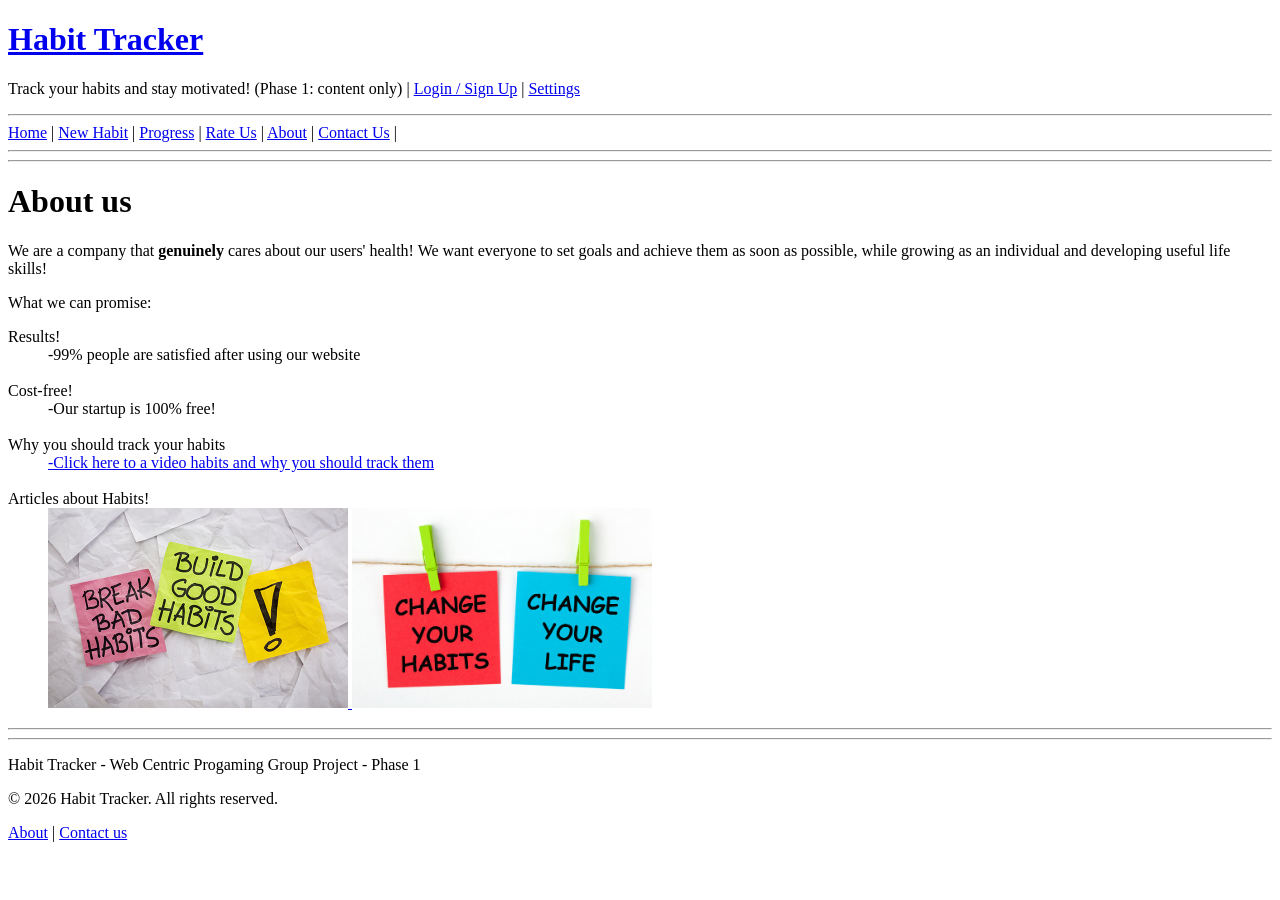
==== about.html @ 91828706 "final changes" ====
<!doctype html>
<html lang="en">
  <head>
    <meta charset="UTF-8" />
    <meta name="viewport" content="width=device-width, initial-scale=1.0" />
    <title>About Us</title>
  </head>

  <body>
    <header>
      <h1><a href="index.html">Habit Tracker</a></h1>
      <p>
        Track your habits and stay motivated! (Phase 1: content only) |
        <a href="signup.html">Login / Sign Up</a> |
        <a href="settings.html">Settings</a>
      </p>
      <hr />

      <nav>
        <a href="index.html">Home</a> | <a href="new-habit.html">New Habit</a> |
        <a href="progress.html">Progress</a> |
        <a href="feedback.html">Rate Us</a> | <a href="about.html">About</a> |
        <a href="contact.html">Contact Us</a> |
      </nav>

      <hr />
      <hr />
    </header>

    <main>
      <h1>About us</h1>

      <p>
        We are a company that <b>genuinely</b> cares about our users' health! We
        want everyone to set goals and achieve them as soon as possible, while
        growing as an individual and developing useful life skills!
      </p>

      <p>What we can promise:</p>
      <dl>
        <dt>Results!</dt>
          <dd>-99% people are satisfied after using our website</dd>
          <br>
        <dt>Cost-free!</dt>
          <dd>-Our startup is 100% free!</dd>
          <br>
        <dt>Why you should track your habits</dt> 
          <dd>
            <a href="https://youtu.be/Wcs2PFz5q6g?si=ri_SnUhh9qfoETdc">-Click here to a video habits and why you should track them</a>
          </dd>
          <br>

        <dt>Articles about Habits!</dt>
          <dd>
            <a href="https://www.thepositivepsychologypeople.com/habits-to-happiness/">
              <img src="/assets/img/Braco-Blog.jpg" alt="Break bad habits Build goood habits" height="200" width="300">
            </a>
            <a href="https://www.health.harvard.edu/blog/five-healthy-habits-net-more-healthy-years-2020021918907">
              <img src="assets/img/GettyImages-1151196088.jpg" alt="Change your habits change your life" height="200" width="300">
            </a>
          </dd>

      </dl>
      
    </main>

    <footer>
      <hr />
      <hr />
      <p>Habit Tracker - Web Centric Progaming Group Project - Phase 1</p>

      <p>&copy; 2026 Habit Tracker. All rights reserved.</p>

      <nav>
        <a href="about.html">About</a> |
        <a href="contact.html">Contact us</a>
      </nav>
    </footer>
  </body>
</html>
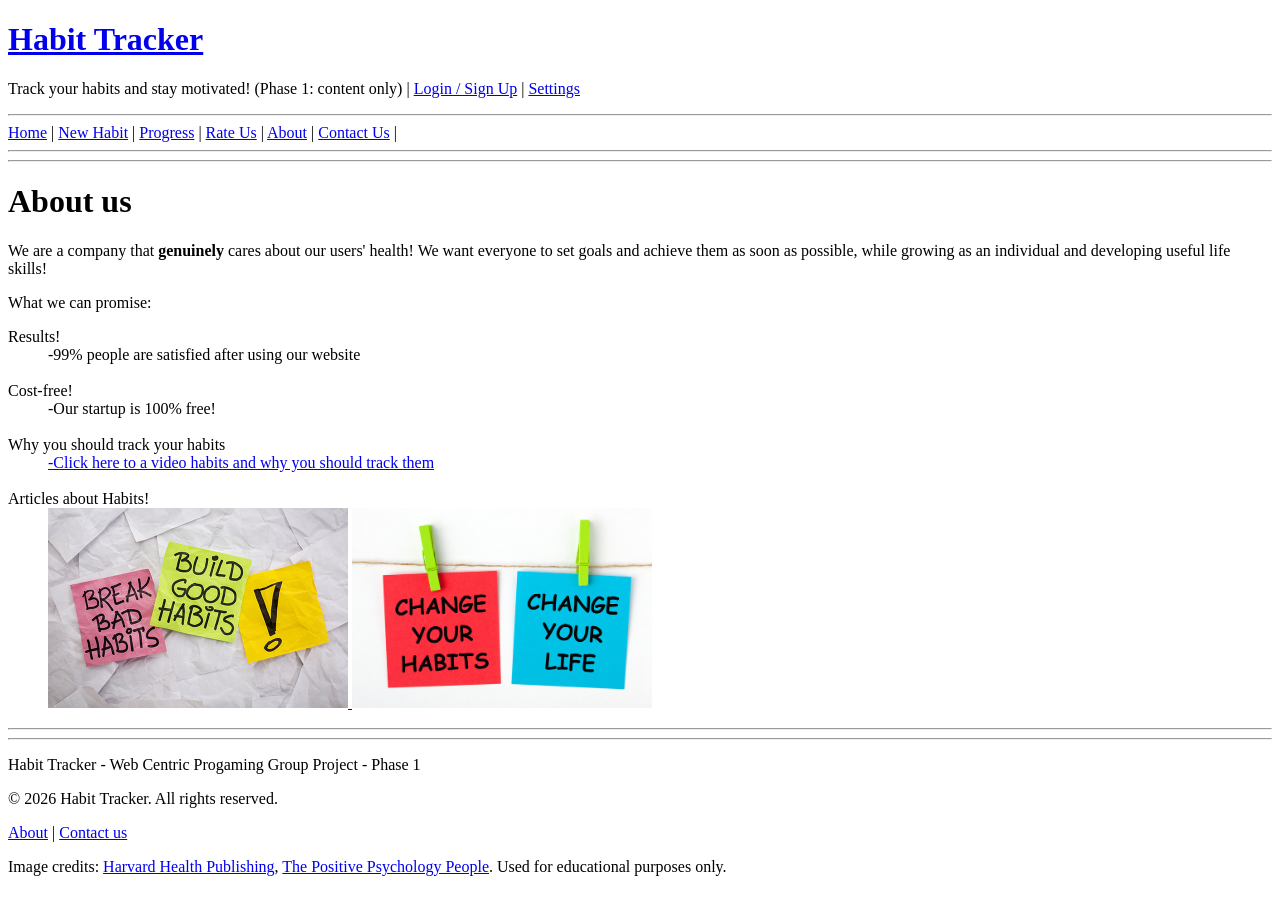
==== commit 2027b319: "credited images" ====
--- a/about.html
+++ b/about.html
@@ -75,6 +75,13 @@
         <a href="about.html">About</a> |
         <a href="contact.html">Contact us</a>
       </nav>
+
+      <p>
+        Image credits:
+        <a href="https://www.health.harvard.edu/">Harvard Health Publishing</a>,
+        <a href="https://www.thepositivepsychologypeople.com/">The Positive Psychology People</a>.
+        Used for educational purposes only.
+      </p>  
     </footer>
   </body>
 </html>
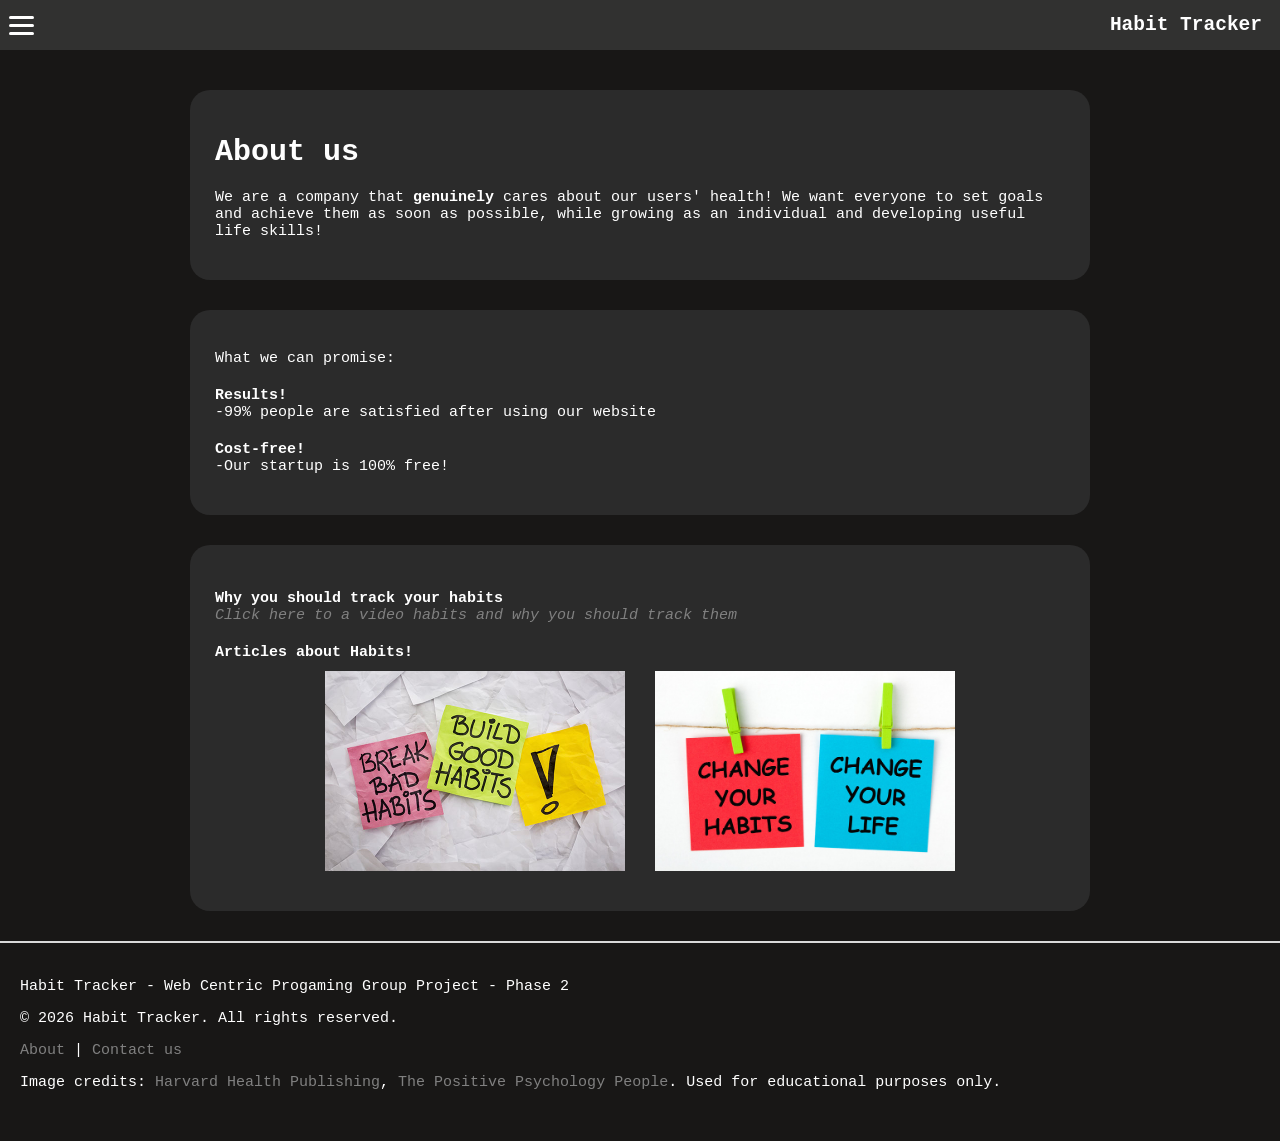
==== commit 3a0483ab: "Properly styled the about page, following the websites theme. Added a home button in the navigation " ====
--- a/about.html
+++ b/about.html
@@ -4,70 +4,101 @@
     <meta charset="UTF-8" />
     <meta name="viewport" content="width=device-width, initial-scale=1.0" />
     <title>About Us</title>
+    <link rel="stylesheet" href="css/about.css" />
   </head>
 
   <body>
     <header>
-      <h1><a href="index.html">Habit Tracker</a></h1>
-      <p>
-        Track your habits and stay motivated! (Phase 1: content only) |
-        <a href="signup.html">Login / Sign Up</a> |
-        <a href="settings.html">Settings</a>
-      </p>
-      <hr />
-
-      <nav>
-        <a href="index.html">Home</a> | <a href="new-habit.html">New Habit</a> |
-        <a href="progress.html">Progress</a> |
-        <a href="feedback.html">Rate Us</a> | <a href="about.html">About</a> |
-        <a href="contact.html">Contact Us</a> |
-      </nav>
-
-      <hr />
-      <hr />
+      <div class="hamburger-menu">
+        <input type="checkbox" id="menu-toggle" />
+        <label
+          for="menu-toggle"
+          class="hamburger-icon"
+          aria-label="Toggle menu"
+        >
+          <span></span>
+          <span></span>
+          <span></span>
+        </label>
+        <nav class="nav-panel">
+          <ul class="nav-list">
+            <li><a href="index.html">Home</a></li>
+            <li><a href="progress.html">Progress</a></li>
+            <li><a href="feedback.html">Feedback</a></li>
+            <li><a href="about.html">About</a></li>
+            <li><a href="settings.html">Settings</a></li>
+          </ul>
+        </nav>
+      </div>
+      <div class="header-title"><h1>Habit Tracker</h1></div>
     </header>
 
     <main>
-      <h1>About us</h1>
+      <div class="about-wrapper">
+        <div class="about-card">
+          <div class="about-container">
+            <h1>About us</h1>
+            <p>
+              We are a company that <b>genuinely</b> cares about our users'
+              health! We want everyone to set goals and achieve them as soon as
+              possible, while growing as an individual and developing useful
+              life skills!
+            </p>
+          </div>
+        </div>
 
-      <p>
-        We are a company that <b>genuinely</b> cares about our users' health! We
-        want everyone to set goals and achieve them as soon as possible, while
-        growing as an individual and developing useful life skills!
-      </p>
+        <div class="about-card">
+          <p>What we can promise:</p>
 
-      <p>What we can promise:</p>
-      <dl>
-        <dt>Results!</dt>
-          <dd>-99% people are satisfied after using our website</dd>
-          <br>
-        <dt>Cost-free!</dt>
-          <dd>-Our startup is 100% free!</dd>
-          <br>
-        <dt>Why you should track your habits</dt> 
-          <dd>
-            <a href="https://youtu.be/Wcs2PFz5q6g?si=ri_SnUhh9qfoETdc">-Click here to a video habits and why you should track them</a>
-          </dd>
-          <br>
+          <dl>
+            <dt>Results!</dt>
+            <dd>-99% people are satisfied after using our website</dd>
 
-        <dt>Articles about Habits!</dt>
-          <dd>
-            <a href="https://www.thepositivepsychologypeople.com/habits-to-happiness/">
-              <img src="/assets/img/Braco-Blog.jpg" alt="Break bad habits Build goood habits" height="200" width="300">
-            </a>
-            <a href="https://www.health.harvard.edu/blog/five-healthy-habits-net-more-healthy-years-2020021918907">
-              <img src="assets/img/GettyImages-1151196088.jpg" alt="Change your habits change your life" height="200" width="300">
-            </a>
-          </dd>
+            <dt>Cost-free!</dt>
+            <dd>-Our startup is 100% free!</dd>
+        </div>
 
-      </dl>
-      
+        <div class="about-card">
+            <dt>Why you should track your habits</dt>
+            <dd class="hyperlink">
+              <a href="https://youtu.be/Wcs2PFz5q6g?si=ri_SnUhh9qfoETdc">
+                Click here to a video habits and why you should track them
+              </a>
+            </dd>
+
+            <dt>Articles about Habits!</dt>
+
+            <dd class="article-images">
+              <a
+                href="https://www.thepositivepsychologypeople.com/habits-to-happiness/"
+              >
+                <img
+                  src="/assets/img/Braco-Blog.jpg"
+                  alt="Break bad habits Build goood habits"
+                  height="200"
+                  width="300"
+                />
+              </a>
+
+              <a
+                href="https://www.health.harvard.edu/blog/five-healthy-habits-net-more-healthy-years-2020021918907"
+              >
+                <img
+                  src="assets/img/GettyImages-1151196088.jpg"
+                  alt="Change your habits change your life"
+                  height="200"
+                  width="300"
+                />
+              </a>
+            </dd>
+          </dl>
+        </div>
+      </div>
     </main>
 
     <footer>
-      <hr />
-      <hr />
-      <p>Habit Tracker - Web Centric Progaming Group Project - Phase 1</p>
+     
+      <p>Habit Tracker - Web Centric Progaming Group Project - Phase 2</p>
 
       <p>&copy; 2026 Habit Tracker. All rights reserved.</p>
 
@@ -79,9 +110,10 @@
       <p>
         Image credits:
         <a href="https://www.health.harvard.edu/">Harvard Health Publishing</a>,
-        <a href="https://www.thepositivepsychologypeople.com/">The Positive Psychology People</a>.
-        Used for educational purposes only.
-      </p>  
+        <a href="https://www.thepositivepsychologypeople.com/"
+          >The Positive Psychology People</a
+        >. Used for educational purposes only.
+      </p>
     </footer>
   </body>
 </html>
--- a/css/about.css
+++ b/css/about.css
@@ -0,0 +1,176 @@
+body {
+  font-family: monospace;
+  background-color: #181716;
+  margin: 0;
+  padding: 0;
+  color: white
+}
+
+header {
+  width: 100%;
+  height: 50px;
+  background-color: #313130;
+  display: flex;
+  position: sticky;
+  top: 0;
+  z-index: 2;
+}
+
+.header-title {
+  align-self: center;
+  margin-left: auto;
+}
+
+.header-title h1 {
+  color: white;
+  font-size: 1.5em;
+  margin: 0 2vh;
+}
+
+.hamburger-menu {
+  display: flex;
+  align-items: center;
+  justify-content: center;
+  cursor: pointer;
+  padding: 1vh;
+}
+
+.hamburger-icon:hover{
+    cursor: pointer;
+}
+
+#menu-toggle {
+  display: none;
+}
+
+.hamburger-icon {
+  display: flex;
+  flex-direction: column;
+  gap: 5px;
+}
+
+.hamburger-icon span {
+  width: 25px;
+  height: 3px;
+  background-color: white;
+  border-radius: 3px;
+}
+
+.nav-panel {
+  position: fixed;
+  top: 50px;
+  left: 0;
+  height: calc(100vh - 50px);
+  height: calc(100dvh - 50px);
+  z-index: 1;
+  background-color: #313130;
+  box-shadow: 5px 0 10px rgba(0, 0, 0, 0.5);
+  clip-path: inset(0 -20px -20px 0);
+  width: 40vw;
+  max-width: 250px;
+  display: flex;
+  flex-direction: column;
+  transform: translateX(-100%);
+  transition:
+    transform 0.3s ease,
+    visibility 0s 0.3s;
+  visibility: hidden;
+}
+
+#menu-toggle:checked ~ .nav-panel {
+  transform: translateX(0);
+  visibility: visible;
+  transition:
+    transform 0.3s ease,
+    visibility 0s 0s;
+}
+
+.nav-list {
+  display: flex;
+  flex-direction: column;
+  padding: 0;
+  margin: 3vh 10%;
+  gap: 2vh;
+  list-style: none;
+  flex: 1;
+}
+
+.nav-list li:last-child {
+  margin-top: auto;
+}
+
+.nav-list li a {
+  color: white;
+  text-decoration: none;
+  font-size: 1.2em;
+}
+
+
+
+.about-wrapper{
+    width: 90%;
+    max-width: 900px;
+    margin: auto;
+    margin-top: 40px;
+
+    display: flex;
+    flex-direction: column;
+    gap: 30px;
+}
+
+.about-card{
+    background:#2b2b2b;
+    padding:25px;
+    border-radius:20px;
+    font-size: 15px;
+}
+
+.article-images{
+    display:flex;
+    gap:30px;
+    flex-wrap: wrap;
+    justify-content: center;
+    margin-top: 10px;
+}
+
+.article-images img{
+    width: 100%;
+    max-width: 300px;
+    height: auto;
+}
+
+.hyperlink a:link, .hyperlink a:visited{
+    color: grey;
+    text-decoration: none;
+    font-style: italic;
+}
+
+.about-card dt{
+    font-weight: bold;
+    margin-top: 20px;
+    
+}
+
+.about-card dd{
+    margin-left: 0px;
+    margin-bottom: 10px;
+}
+
+
+footer{
+    margin-top: 30px;
+    padding: 20px;
+    border-top: 2px solid #d9d9d9;
+    color: white;
+    font-size: 15px;
+}
+
+
+
+footer a:link,
+footer a:visited,
+footer a:hover,
+footer a:active{
+    color: grey;
+    text-decoration: none;
+}
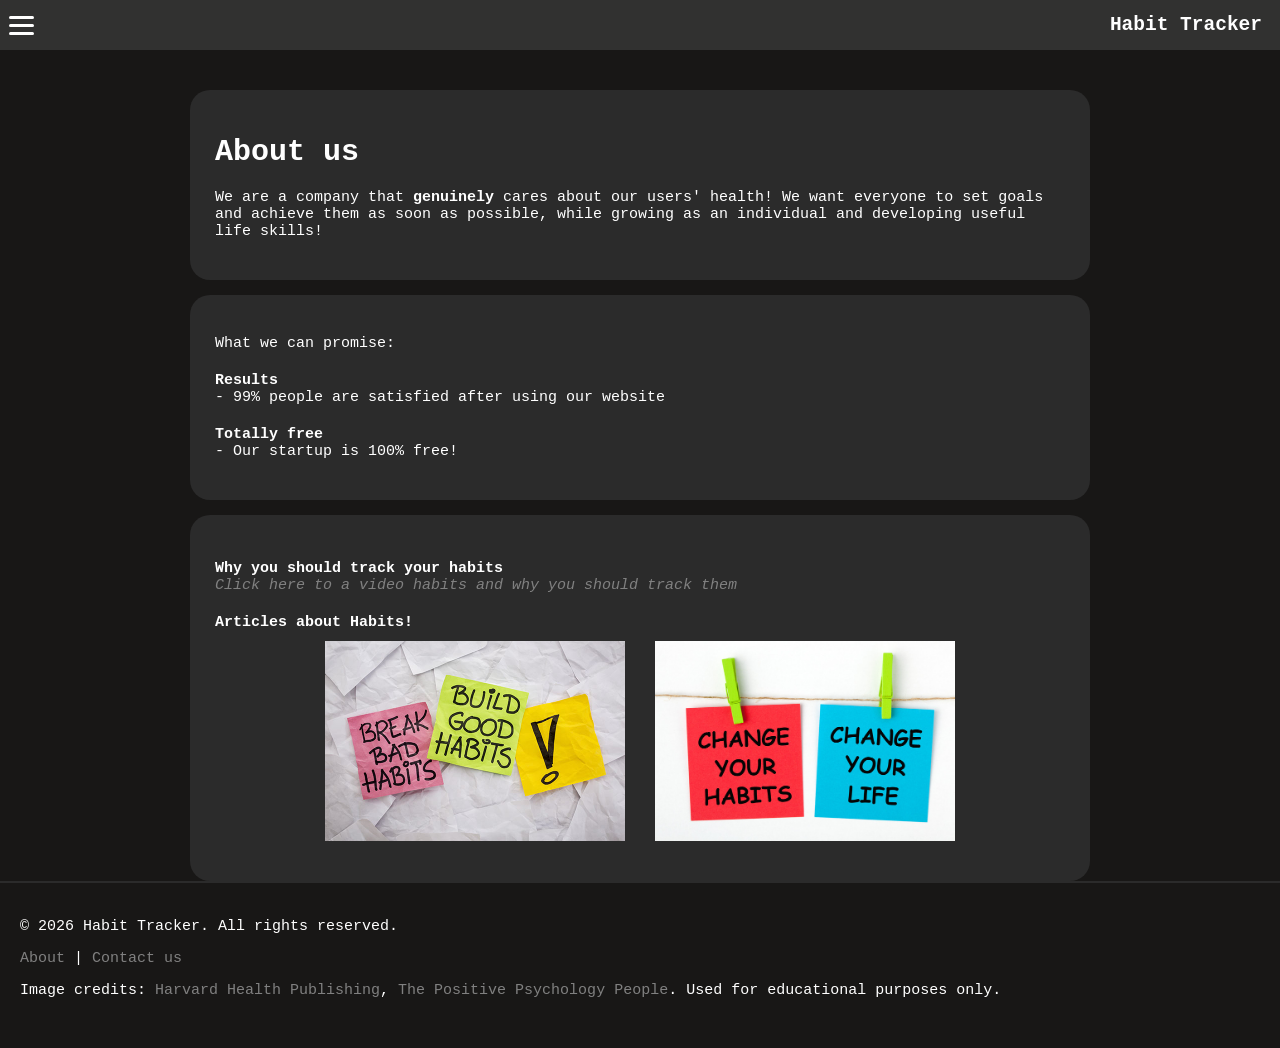
==== commit 6d8fdec9: "fix: many bugs on multiple pages were fixed. Regex checks were added. Confetti effect was added. Cod" ====
--- a/about.html
+++ b/about.html
@@ -4,6 +4,8 @@
     <meta charset="UTF-8" />
     <meta name="viewport" content="width=device-width, initial-scale=1.0" />
     <title>About Us</title>
+    <link rel="stylesheet" href="css/style.css">
+    <link rel="stylesheet" href="css/header-menu.css" />
     <link rel="stylesheet" href="css/about.css" />
   </head>
 
@@ -26,6 +28,7 @@
             <li><a href="progress.html">Progress</a></li>
             <li><a href="feedback.html">Feedback</a></li>
             <li><a href="about.html">About</a></li>
+            <li><a href="contact.html">Contact Us</a></li>
             <li><a href="settings.html">Settings</a></li>
           </ul>
         </nav>
@@ -51,11 +54,11 @@
           <p>What we can promise:</p>
 
           <dl>
-            <dt>Results!</dt>
-            <dd>-99% people are satisfied after using our website</dd>
+            <dt>Results</dt>
+            <dd>- 99% people are satisfied after using our website</dd>
 
-            <dt>Cost-free!</dt>
-            <dd>-Our startup is 100% free!</dd>
+            <dt>Totally free</dt>
+            <dd>- Our startup is 100% free!</dd>
         </div>
 
         <div class="about-card">
@@ -97,9 +100,6 @@
     </main>
 
     <footer>
-     
-      <p>Habit Tracker - Web Centric Progaming Group Project - Phase 2</p>
-
       <p>&copy; 2026 Habit Tracker. All rights reserved.</p>
 
       <nav>
@@ -115,5 +115,12 @@
         >. Used for educational purposes only.
       </p>
     </footer>
+    <script src="js/utils.js"></script>
+    <script>
+      document.addEventListener("DOMContentLoaded", function () {
+        applyTheme();
+        updateNavAuthLink();
+      });
+    </script>
   </body>
 </html>
--- a/css/style.css
+++ b/css/style.css
@@ -0,0 +1,274 @@
+body {
+  font-family: monospace;
+  background-color: #181716;
+  margin: 0;
+  padding: 0;
+}
+
+main > *:not(form) {
+  opacity: 0;
+  animation: fadeUp 0.6s ease forwards;
+}
+
+@keyframes fadeUp {
+  from {
+    opacity: 0;
+    transform: translateY(25px);
+  }
+  to {
+    opacity: 1;
+    transform: translateY(0);
+  }
+}
+
+/* =============================================
+   Light theme overrides (toggled via Settings)
+   ============================================= */
+
+/* --- Global --- */
+body.light-theme {
+  background-color: #f5f5f5;
+  color: #181716;
+}
+
+body.light-theme header {
+  background-color: #e0e0e0;
+}
+
+body.light-theme .header-title h1 {
+  color: #181716;
+}
+
+body.light-theme .hamburger-icon span {
+  background-color: #181716;
+}
+
+body.light-theme .nav-panel {
+  background-color: #e0e0e0;
+  box-shadow: 5px 0 10px rgba(0, 0, 0, 0.15);
+}
+
+body.light-theme .nav-list li a {
+  color: #181716;
+}
+
+body.light-theme #no-habits-msg {
+  color: #181716;
+}
+
+/* --- Cards / boxes shared across pages --- */
+body.light-theme .habit,
+body.light-theme .stat-box,
+body.light-theme .feedback-from,
+body.light-theme .feedback-rating,
+body.light-theme .feedback-comment,
+body.light-theme .habit-info,
+body.light-theme .habit-goals,
+body.light-theme .habit-reminder,
+body.light-theme .name-settings,
+body.light-theme .theme-settings,
+body.light-theme .notification-settings,
+body.light-theme .chart-container {
+  background-color: #d9d9d9;
+  color: #181716;
+}
+
+/* --- Footer (index page) --- */
+body.light-theme footer {
+  background-color: #d9d9d9;
+  color: #181716;
+  border-top-color: #ccc;
+}
+
+body.light-theme footer a:link,
+body.light-theme footer a:visited,
+body.light-theme footer a:hover,
+body.light-theme footer a:active {
+  color: #555;
+}
+
+body.light-theme .current-date,
+body.light-theme .decrease-btn,
+body.light-theme .increase-btn {
+  background-color: #c0c0c0;
+  color: #181716;
+}
+
+/* --- Habit table / dots --- */
+body.light-theme .habit-table {
+  background-color: #e8e8e8;
+}
+
+body.light-theme .habit-dot {
+  background-color: #bbb;
+}
+
+body.light-theme .habit-dot.completed {
+  background-color: var(--habit-color);
+}
+
+body.light-theme .habit-dot.current-day {
+  outline-color: #181716;
+}
+
+/* --- Habit checkbox (index) --- */
+body.light-theme .habit-checkbox {
+  background-color: #bbb;
+}
+
+body.light-theme .habit-checkbox.checked {
+  background-color: var(--habit-color);
+}
+
+body.light-theme .habit-checkbox::before {
+  color: #181716;
+}
+
+/* --- Context menu (index) --- */
+body.light-theme .context-menu {
+  background-color: #f0f0f0;
+  border-color: #ccc;
+  box-shadow: 0 8px 24px rgba(0, 0, 0, 0.15);
+}
+
+body.light-theme .context-menu-item {
+  color: #181716;
+}
+
+body.light-theme .context-menu-item:hover {
+  background-color: #e0e0e0;
+}
+
+body.light-theme .context-menu-item.delete {
+  color: #d32f2f;
+}
+
+body.light-theme .context-menu-item.delete:hover {
+  background-color: rgba(211, 47, 47, 0.1);
+}
+
+/* --- Forms (inputs, selects, textareas) --- */
+body.light-theme input,
+body.light-theme select,
+body.light-theme textarea {
+  background-color: #fff;
+  color: #181716;
+  border-color: #aaa;
+}
+
+/* --- Progress page --- */
+body.light-theme .habit-selector {
+  color: #181716;
+}
+
+body.light-theme .habit-selector select,
+body.light-theme .date-selector select {
+  background-color: #e8e8e8;
+  color: #181716;
+}
+
+body.light-theme .chart-label {
+  color: #181716;
+}
+
+body.light-theme .chart-bar-bg {
+  background: repeating-linear-gradient(
+    to top,
+    #181716 0px,
+    #181716 4px,
+    transparent 4px,
+    transparent 8px
+  );
+}
+
+body.light-theme .habit-counter {
+  background-color: #c0c0c0;
+  color: #181716;
+}
+
+body.light-theme .info-pill {
+  color: #fff;
+}
+
+/* --- New-habit & Feedback pages --- */
+body.light-theme .new-habit-title {
+  color: #181716;
+}
+
+body.light-theme .form-actions {
+  background-color: #d9d9d9;
+}
+
+body.light-theme .btn-clear {
+  background-color: #c0c0c0;
+  color: #181716;
+}
+
+body.light-theme input[type="radio"]:checked + [class*="color-dot"] {
+  border-color: #181716;
+}
+
+body.light-theme .color-picker-container {
+  border-color: #aaa;
+}
+
+/* --- Settings page --- */
+body.light-theme h2 {
+  color: #181716;
+}
+
+body.light-theme .save-btn-container {
+  background-color: #d9d9d9;
+}
+
+/* --- About page --- */
+body.light-theme .about-card {
+  background-color: #d9d9d9;
+  color: #181716;
+}
+
+body.light-theme .hyperlink a:link,
+body.light-theme .hyperlink a:visited {
+  color: #555;
+}
+
+/* --- Contact page --- */
+body.light-theme section {
+  background-color: #d9d9d9;
+  color: #181716;
+}
+
+body.light-theme a:link,
+body.light-theme a:visited,
+body.light-theme a:hover,
+body.light-theme a:active {
+  color: #555;
+}
+
+/* --- Login & Signup pages --- */
+body.light-theme .login-box,
+body.light-theme .signup-box,
+body.light-theme .signup-form {
+  background-color: #d9d9d9;
+  color: #181716;
+}
+
+body.light-theme .login-box input[type="email"],
+body.light-theme .login-box input[type="password"],
+body.light-theme .signup-form input[type="email"],
+body.light-theme .signup-form input[type="password"],
+body.light-theme .signup-form input[type="text"] {
+  background-color: #fff;
+  color: #181716;
+  border-color: #aaa;
+}
+
+body.light-theme .signup-btn {
+  background-color: #d9d9d9;
+  color: #181716;
+}
+
+/* --- Star rating (feedback) --- */
+body.light-theme .rating-container .rating label {
+  color: #aaa;
+}
--- a/css/header-menu.css
+++ b/css/header-menu.css
@@ -0,0 +1,98 @@
+header {
+  width: 100%;
+  height: 50px;
+  background-color: #313130;
+  display: flex;
+  position: sticky;
+  top: 0;
+  z-index: 2;
+}
+
+.header-title {
+  align-self: center;
+  margin-left: auto;
+}
+
+.header-title h1 {
+  color: white;
+  font-size: 1.5em;
+  margin: 0 2vh;
+}
+
+.hamburger-menu {
+  display: flex;
+  align-items: center;
+  justify-content: center;
+  cursor: pointer;
+  padding: 1vh;
+}
+
+.hamburger-icon:hover {
+  cursor: pointer;
+}
+
+#menu-toggle {
+  display: none;
+}
+
+.hamburger-icon {
+  display: flex;
+  flex-direction: column;
+  gap: 5px;
+}
+
+.hamburger-icon span {
+  width: 25px;
+  height: 3px;
+  background-color: white;
+  border-radius: 3px;
+}
+
+.nav-panel {
+  position: fixed;
+  top: 50px;
+  left: 0;
+  height: calc(100vh - 50px);
+  height: calc(100dvh - 50px);
+  z-index: 1;
+  background-color: #313130;
+  box-shadow: 5px 0 10px rgba(0, 0, 0, 0.5);
+  clip-path: inset(0 -20px -20px 0);
+  width: 40vw;
+  max-width: 250px;
+  display: flex;
+  flex-direction: column;
+  transform: translateX(-100%);
+  transition:
+    transform 0.3s ease,
+    visibility 0s 0.3s;
+  visibility: hidden;
+}
+
+#menu-toggle:checked ~ .nav-panel {
+  transform: translateX(0);
+  visibility: visible;
+  transition:
+    transform 0.3s ease,
+    visibility 0s 0s;
+}
+
+.nav-list {
+  display: flex;
+  flex-direction: column;
+  padding: 0;
+  margin: 3vh 10%;
+  gap: 2vh;
+  list-style: none;
+  flex: 1;
+}
+
+.nav-list li:last-child {
+  margin-top: auto;
+}
+
+.nav-list li a {
+  color: white;
+  text-decoration: none;
+  font-size: 1.2em;
+}
--- a/css/about.css
+++ b/css/about.css
@@ -3,7 +3,10 @@
   background-color: #181716;
   margin: 0;
   padding: 0;
-  color: white
+  color: white;
+  min-height: 100vh;
+  display: flex;
+  flex-direction: column;
 }
 
 header {
@@ -35,8 +38,8 @@
   padding: 1vh;
 }
 
-.hamburger-icon:hover{
-    cursor: pointer;
+.hamburger-icon:hover {
+  cursor: pointer;
 }
 
 #menu-toggle {
@@ -105,72 +108,103 @@
   font-size: 1.2em;
 }
 
-
-
-.about-wrapper{
-    width: 90%;
-    max-width: 900px;
-    margin: auto;
-    margin-top: 40px;
-
-    display: flex;
-    flex-direction: column;
-    gap: 30px;
-}
-
-.about-card{
-    background:#2b2b2b;
-    padding:25px;
-    border-radius:20px;
-    font-size: 15px;
-}
-
-.article-images{
-    display:flex;
-    gap:30px;
-    flex-wrap: wrap;
-    justify-content: center;
-    margin-top: 10px;
-}
-
-.article-images img{
-    width: 100%;
-    max-width: 300px;
-    height: auto;
-}
-
-.hyperlink a:link, .hyperlink a:visited{
-    color: grey;
-    text-decoration: none;
-    font-style: italic;
-}
-
-.about-card dt{
-    font-weight: bold;
-    margin-top: 20px;
-    
-}
-
-.about-card dd{
-    margin-left: 0px;
-    margin-bottom: 10px;
-}
-
-
-footer{
-    margin-top: 30px;
-    padding: 20px;
-    border-top: 2px solid #d9d9d9;
-    color: white;
-    font-size: 15px;
-}
-
-
+.about-wrapper {
+  width: 90%;
+  max-width: 900px;
+  margin: auto;
+  margin-top: 40px;
+
+  display: flex;
+  flex-direction: column;
+  gap: 15px;
+}
+
+.about-card {
+  background: #2b2b2b;
+  padding: 25px;
+  border-radius: 20px;
+  font-size: 15px;
+}
+
+.article-images {
+  display: flex;
+  gap: 30px;
+  flex-wrap: wrap;
+  justify-content: center;
+  margin-top: 10px;
+}
+
+.article-images img {
+  width: 100%;
+  max-width: 300px;
+  height: auto;
+}
+
+.hyperlink a:link,
+.hyperlink a:visited {
+  color: grey;
+  text-decoration: none;
+  font-style: italic;
+}
+
+.about-card dt {
+  font-weight: bold;
+  margin-top: 20px;
+}
+
+.about-card dd {
+  margin-left: 0px;
+  margin-bottom: 10px;
+}
+
+footer {
+  margin-top: auto;
+  padding: 20px;
+  border-top: 2px solid #2b2b2b;
+  color: white;
+  font-size: 15px;
+}
 
 footer a:link,
 footer a:visited,
 footer a:hover,
-footer a:active{
-    color: grey;
-    text-decoration: none;
-}
+footer a:active {
+  color: grey;
+  text-decoration: none;
+}
+
+/* Light theme overrides for about page */
+body.light-theme {
+  background-color: #f5f5f5;
+  color: #181716;
+}
+
+body.light-theme header {
+  background-color: #e0e0e0;
+}
+
+body.light-theme .header-title h1 {
+  color: #181716;
+}
+
+body.light-theme .hamburger-icon span {
+  background-color: #181716;
+}
+
+body.light-theme .nav-panel {
+  background-color: #e0e0e0;
+}
+
+body.light-theme .nav-list li a {
+  color: #181716;
+}
+
+body.light-theme .about-card {
+  background: #d9d9d9;
+  color: #181716;
+}
+
+body.light-theme footer {
+  color: #181716;
+  border-top-color: #ccc;
+}
